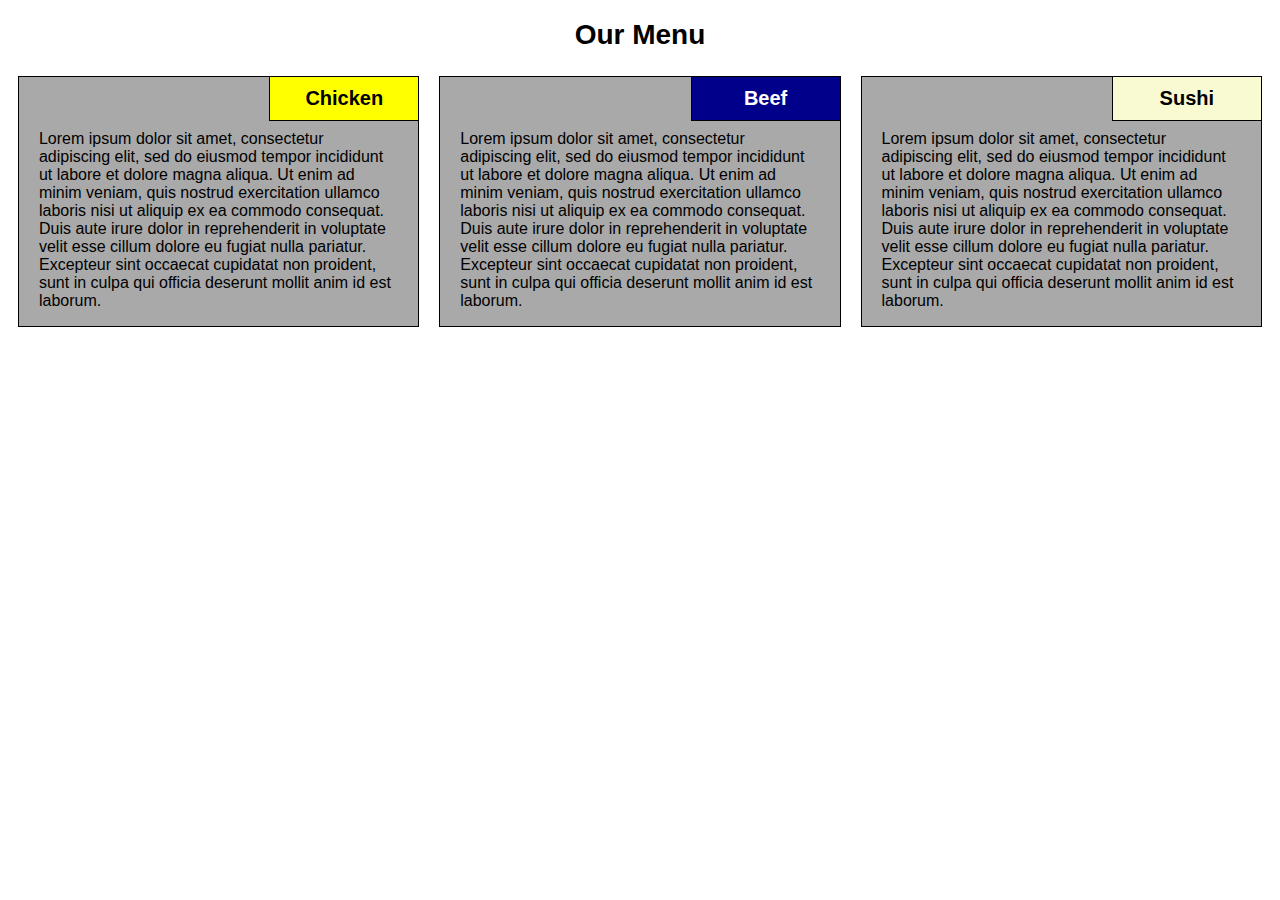
==== module2-solution/index.html @ ab09eb48 "Finished work files" ====
<!DOCTYPE html>
<html>
<head>
<meta charset="utf-8">
<meta name="viewport" content="width=device-width, initial-scale=1">
<title>Responsive Layout</title>
<link rel="stylesheet" href="css/styles.css">
<style>
  * {
    box-sizing: border-box;
  }
</style>

</head>
<body>
<h1>Our Menu</h1>

<div class="row">
  <div class="col-lg-4 col-md-6 col-sm-12">
    <div class="content">
      <p class="foodTitle" id="Chicken">
        Chicken
      </p>
      <p class="foodContent">
      Lorem ipsum dolor sit amet, consectetur adipiscing elit, sed do eiusmod tempor incididunt ut labore et dolore magna aliqua. Ut enim ad minim veniam, quis nostrud exercitation ullamco laboris nisi ut aliquip ex ea commodo consequat. Duis aute irure dolor in reprehenderit in voluptate velit esse cillum dolore eu fugiat nulla pariatur. Excepteur sint occaecat cupidatat non proident, sunt in culpa qui officia deserunt mollit anim id est laborum.
      </p>
  </div>
</div>
<div class="row">
  <div class="col-lg-4 col-md-6 col-sm-12">
    <div class="content">
      <p class="foodTitle" id="Beef">
        Beef
      </p>
      <p class="foodContent">
      Lorem ipsum dolor sit amet, consectetur adipiscing elit, sed do eiusmod tempor incididunt ut labore et dolore magna aliqua. Ut enim ad minim veniam, quis nostrud exercitation ullamco laboris nisi ut aliquip ex ea commodo consequat. Duis aute irure dolor in reprehenderit in voluptate velit esse cillum dolore eu fugiat nulla pariatur. Excepteur sint occaecat cupidatat non proident, sunt in culpa qui officia deserunt mollit anim id est laborum.
      </p>
  </div>
</div>
<div class="row">
  <div class="col-lg-4 col-md-12 col-sm-12">
    <div class="content">
      <p class="foodTitle" id="Sushi">
        Sushi
      </p>
      <p class="foodContent">
      Lorem ipsum dolor sit amet, consectetur adipiscing elit, sed do eiusmod tempor incididunt ut labore et dolore magna aliqua. Ut enim ad minim veniam, quis nostrud exercitation ullamco laboris nisi ut aliquip ex ea commodo consequat. Duis aute irure dolor in reprehenderit in voluptate velit esse cillum dolore eu fugiat nulla pariatur. Excepteur sint occaecat cupidatat non proident, sunt in culpa qui officia deserunt mollit anim id est laborum.
      </p>
  </div>
</div>


</div>

</body>
</html>
---- module2-solution/css/styles.css ----
/* Framework from Lecture 24 modified for assignment */

<style>

/********** Base styles **********/
* {
  box-sizing: border-box;
}
h1 {
  margin-bottom: 15px;
  font-size: 175%;
  text-align: center;
  font-family: "Comic Sans MS", cursive, sans-serif;
}

p {

  background-color: white;
  width: 90%;
  margin-right: auto;
  margin-left: auto;
  font-family: "Comic Sans MS", cursive, sans-serif;
  color: black;
  clear: both;
}

/* Simple Responsive Framework. */
.row {
  width: 100%;
}


.foodTitle {
float: right;
width: 150px;
height: auto;
padding: 10px;
margin: -1px;
font-size: 125%;
text-align: center;
font-weight: bold;
border: 1px solid black;
background-color: grey;
}

.foodContent {
  padding-top: 10px;
  background-color: inherit;
}
.content{
  margin:10px;
  background-color:#A9A9A9;
  border: 1px solid black;
}
#Chicken {
  background-color:yellow;
}
#Beef {
  background-color:#00008B;
  color: white;
}
#Sushi {
  background-color:#FAFAD2;
  color: black;
}
/********** Computer devices only **********/
@media (min-width: 992px) {
  .col-lg-1, .col-lg-2, .col-lg-3, .col-lg-4, .col-lg-5, .col-lg-6, .col-lg-7, .col-lg-8, .col-lg-9, .col-lg-10, .col-lg-11, .col-lg-12 {
    float: left;
    background-color: white;
  }
  .col-lg-1 {
    width: 8.33%;
  }
  .col-lg-2 {
    width: 16.66%;
  }
  .col-lg-3 {
    width: 25%;
  }
  .col-lg-4 {
    width: 33.33%;
  }
  .col-lg-5 {
    width: 41.66%;
  }
  .col-lg-6 {
    width: 50%;
  }
  .col-lg-7 {
    width: 58.33%;
  }
  .col-lg-8 {
    width: 66.66%;
  }
  .col-lg-9 {
    width: 74.99%;
  }
  .col-lg-10 {
    width: 83.33%;
  }
  .col-lg-11 {
    width: 91.66%;
  }
  .col-lg-12 {
    width: 100%;
  }
}

/********** Tablet devices only **********/
@media (min-width: 768px) and (max-width: 991px) {
  .col-md-1, .col-md-2, .col-md-3, .col-md-4, .col-md-5, .col-md-6, .col-md-7, .col-md-8, .col-md-9, .col-md-10, .col-md-11, .col-md-12 {
    float: left;
    background-color: white;
  }
  .col-md-1 {
    width: 8.33%;
  }
  .col-md-2 {
    width: 16.66%;
  }
  .col-md-3 {
    width: 25%;
  }
  .col-md-4 {
    width: 33.33%;
  }
  .col-md-5 {
    width: 41.66%;
  }
  .col-md-6 {
    width: 50%;
  }
  .col-md-7 {
    width: 58.33%;
  }
  .col-md-8 {
    width: 66.66%;
  }
  .col-md-9 {
    width: 74.99%;
  }
  .col-md-10 {
    width: 83.33%;
  }
  .col-md-11 {
    width: 91.66%;
  }
  .col-md-12 {
    width: 100%;
  }
}

/********** Mobile devices only **********/
@media (max-width: 767px) {
  .col-sm-1, .col-sm-2, .col-sm-3, .col-sm-4, .col-sm-5, .col-sm-6, .col-sm-7, .col-sm-8, .col-sm-9, .col-sm-10, .col-sm-11, .col-sm-12 {
    float: left;
    background-color: white;
  }
  .col-sm-1 {
    width: 8.33%;
  }
  .col-sm-2 {
    width: 16.66%;
  }
  .col-sm-3 {
    width: 25%;
  }
  .col-sm-4 {
    width: 33.33%;
  }
  .col-sm-5 {
    width: 41.66%;
  }
  .col-sm-6 {
    width: 50%;
  }
  .col-sm-7 {
    width: 58.33%;
  }
  .col-sm-8 {
    width: 66.66%;
  }
  .col-sm-9 {
    width: 74.99%;
  }
  .col-sm-10 {
    width: 83.33%;
  }
  .col-sm-11 {
    width: 91.66%;
  }
  .col-sm-12 {
    width: 100%;
  }
}
</style>
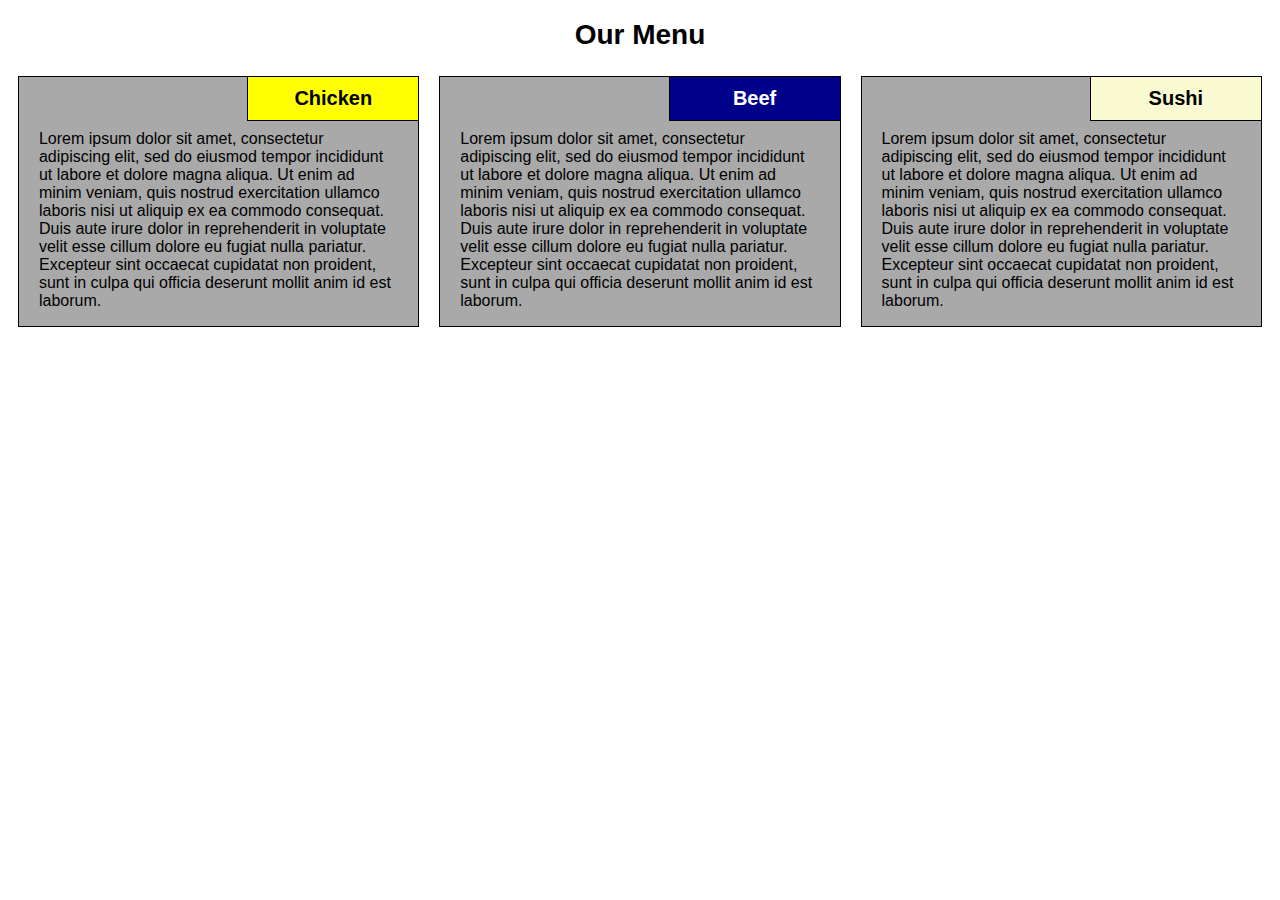
==== commit aca5bbeb: "Removed css line for box style in html file" ====
--- a/module2-solution/index.html
+++ b/module2-solution/index.html
@@ -3,13 +3,9 @@
 <head>
 <meta charset="utf-8">
 <meta name="viewport" content="width=device-width, initial-scale=1">
-<title>Responsive Layout</title>
+<title>Module 2 Coding Assignment</title>
 <link rel="stylesheet" href="css/styles.css">
-<style>
-  * {
-    box-sizing: border-box;
-  }
-</style>
+
 
 </head>
 <body>
